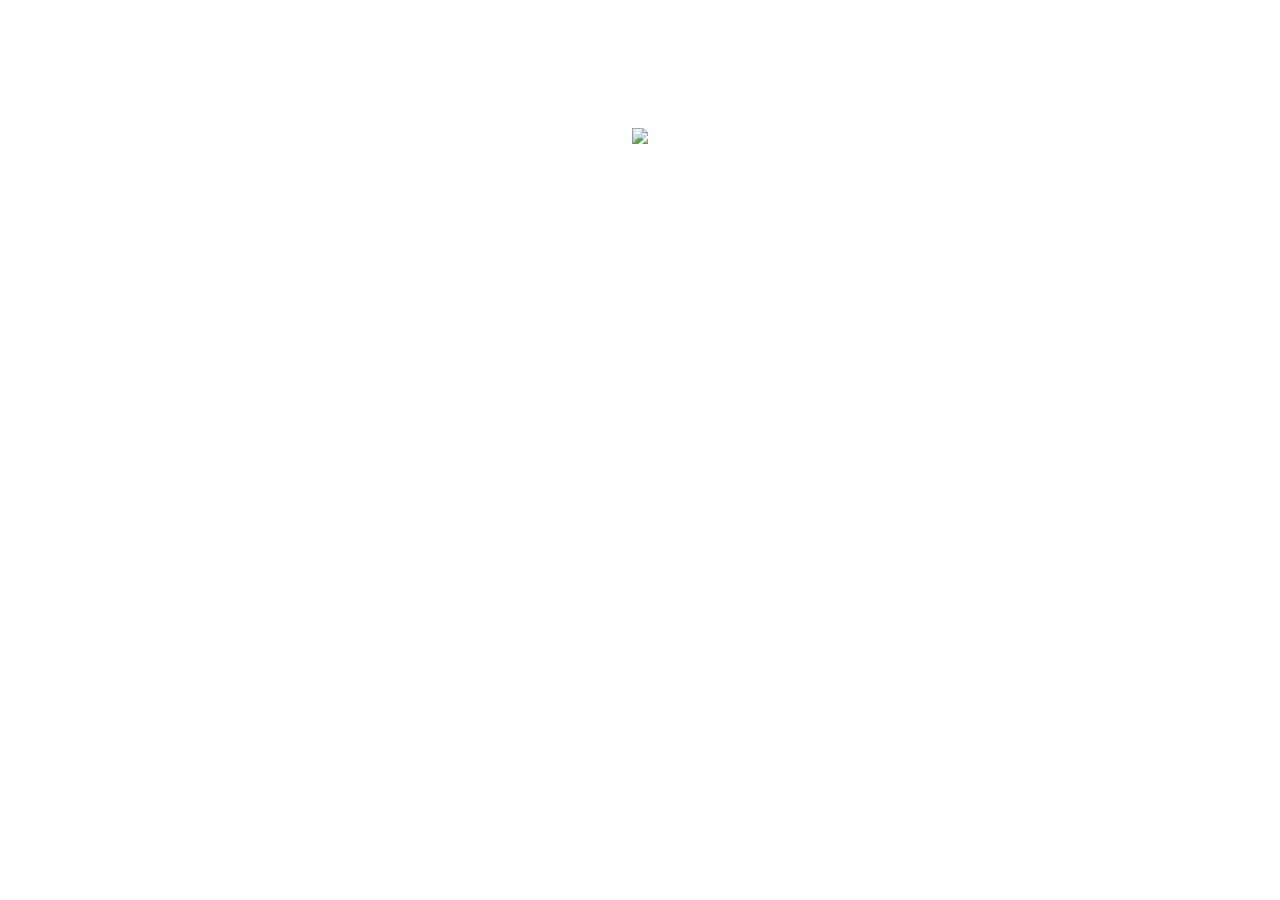
==== index.html @ bec6fa7d "pages changes" ====
<!DOCTYPE html>
<html lang="en">

<head>
    <meta charset="utf-8" />
    <meta name="viewport" content="width=device-width, initial-scale=1.0, maximum-scale=1.0, user-scalable=no" />
    <title>EevikaPortfolioProject</title>
    <base href="/" />
    <link href="css/bootstrap/bootstrap.min.css" rel="stylesheet" />
    <link href="css/app.css" rel="stylesheet" />
    <link rel="icon" type="image/png" href="favicon.png" />
    <link href="EevikaPortfolioProject.styles.css" rel="stylesheet" />
</head>

<body>
    <div id="app">
        <div class="container" style=" padding-top: 10%;">
            <img src="img/HouseLoading.gif" height="200" />
        </div>
    </div>

    <div id="blazor-error-ui">
        An unhandled error has occurred.
        <a href="" class="reload">Reload</a>
        <a class="dismiss">🗙</a>
    </div>
    <script src="_framework/blazor.webassembly.js"></script>
</body>

</html>
---- css/app.css ----
@import url('open-iconic/font/css/open-iconic-bootstrap.min.css');

:root {
    /*light mode*/
    --main-color: #FFF5EA;
    --secondary-color: #D2E3B9;
    --font-color: #30293D;
    --highlight: #AC845E;
    --highlight-2: #E2723F;
    --link: #4A447F;
    --mode-icon: url('../img/moonicon.png');
}

.dark-mode {
    --main-color: #2e2e3d;
    --secondary-color: #0D0A14;
    --font-color: #FFF5EA;
    --highlight: #974587;
    --highlight-2: #4B8563;
    --link: #D2E3B9;
    --mode-icon: url('../img/sunicon.png');
}

html, body {
    font-family: Consolas, 'Helvetica Neue', Helvetica, Arial, sans-serif;
}

h1:focus {
    outline: none;
}

a, .btn-link {
    color: var(--link);
}

h1, h2, h3 {
    color: var(--font-color);
}

.alert-secondary {
    background-color: var(--highlight-2);
    color: var(--font-color);
}

.table {
    color: var(--font-color);
}

div.main {
    background-color: var(--main-color);
    color: var(--font-color);
}

.btn-primary {
    color: var(--font-color);
    background-color: var(--secondary-color);
    border-color: var(--main-color);
}

.content {
    padding-top: 3rem;
    padding-bottom: 3rem;
}

.valid.modified:not([type=checkbox]) {
    outline: 1px solid #26b050;
}

.invalid {
    outline: 1px solid red;
}

.validation-message {
    color: red;
}

.container {
    color: var(--font-color);
    font-size: 15px;
    position: relative;
    display: flex;
    align-items: center;
    flex-direction: column;
}


.homeroom {
    margin: auto;
    position: relative;
    background-image: url('../img/homebackground.png');
    background-size: cover;
    width: 600px;
    height: 614px;
}

.critters {
    position: absolute;
    left: 316px;
    top: 316px;
    background-image: url('../img/iconbtns/critters_base.png');
    background-size: cover;
    width: 48px;
    height: 36px;
}

.crittershover {
    position: absolute;
    left: 293px;
    top: 303px;
    background-image: url('../img/iconbtns/critters_hover.png');
    background-size: cover;
    width: 74px;
    height: 71px;
}

.doll {
    position: absolute;
    left: 309px;
    top: 248px;
    background-image: url('../img/iconbtns/bluedemon_base.png');
    background-size: cover;
    width: 43px;
    height: 23px;
}

.dollhover {
    position: absolute;
    left: 314px;
    top: 215px;
    background-image: url('../img/iconbtns/bluedemon_hover.png');
    background-size: cover;
    width: 42px;
    height: 90px;
}

.games {
    position: absolute;
    left: 48px;
    top: 307px;
    background-image: url('../img/iconbtns/computer_base.png');
    background-size: cover;
    width: 103px;
    height: 86px;
}

.gameshover {
    position: absolute;
    left: 31px;
    top: 293px;
    background-image: url('../img/iconbtns/computer_hover.png');
    background-size: cover;
    width: 137px;
    height: 101px;
}

.aboutme {
    position: absolute;
    left: 459px;
    top: 392px;
    background-image: url('../img/iconbtns/journal_base.png');
    background-size: cover;
    width: 61px;
    height: 40px;
}

.aboutmehover {
    position: absolute;
    left: 467px;
    top: 349px;
    background-image: url('../img/iconbtns/journal_hover.png');
    background-size: cover;
    width: 66px;
    height: 83px;
}

.paintings {
    position: absolute;
    left: 222px;
    top: 481px;
    background-image: url('../img/iconbtns/paintings_base.png');
    background-size: cover;
    width: 115px;
    height: 78px;
}

.paintingshover {
    position: absolute;
    left: 203px;
    top: 457px;
    background-image: url('../img/iconbtns/paintings_hover.png');
    background-size: cover;
    width: 165px;
    height: 126px;
}

.mothfigure {
    position: absolute;
    left: 357px;
    top: 153px;
    background-image: url('../img/iconbtns/moth_base.png');
    background-size: cover;
    width: 30px;
    height: 53px;
}

.mothfigurehover {
    position: absolute;
    left: 308px;
    top: 92px;
    background-image: url('../img/iconbtns/moth_hover.png');
    background-size: cover;
    width: 150px;
    height: 137px;
}

.wallart1 {
    position: absolute;
    left: 122px;
    top: 156px;
    background-image: url('../img/iconbtns/wallart1_base.png');
    background-size: cover;
    width: 46px;
    height: 57px;
}

.wallart1hover {
    position: absolute;
    left: 110px;
    top: 163px;
    background-image: url('../img/iconbtns/wallart1_hover.png');
    background-size: cover;
    width: 57px;
    height: 61px;
}

.wallart2 {
    position: absolute;
    left: 196px;
    top: 112px;
    background-image: url('../img/iconbtns/wallart2_base.png');
    background-size: cover;
    width: 40px;
    height: 78px;
}

.wallart2hover {
    position: absolute;
    left: 191px;
    top: 98px;
    background-image: url('../img/iconbtns/wallart2_hover.png');
    background-size: cover;
    width: 53px;
    height: 85px;
}

.wallart3 {
    position: absolute;
    left: 171px;
    top: 204px;
    background-image: url('../img/iconbtns/wallart3_base.png');
    background-size: cover;
    width: 45px;
    height: 64px;
}

.wallart3hover {
    position: absolute;
    left: 175px;
    top: 208px;
    background-image: url('../img/iconbtns/wallart3_hover.png');
    background-size: cover;
    width: 55px;
    height: 63px;
}

.pl3nt {
    position: absolute;
    left: 403px;
    top: 386px;
    background-image: url('../img/iconbtns/pl3nt_base.png');
    background-size: cover;
    width: 84px;
    height: 51px;
}

.pl3nthover {
    position: absolute;
    left: 334px;
    top: 379px;
    background-image: url('../img/iconbtns/pl3nt_hover.png');
    background-size: cover;
    width: 157px;
    height: 102px;
}

.lightdarkmodeicon {
    background-image: var(--mode-icon);
    background-size: cover;
    width: 35px;
    height: 35px;
}

.portfoliologo {
    background-image: url('../img/eevika.png');
    background-size: cover;
    width: 134px;
    height: 37px;
}

#blazor-error-ui {
    background: lightyellow;
    bottom: 0;
    box-shadow: 0 -1px 2px rgba(0, 0, 0, 0.2);
    display: none;
    left: 0;
    padding: 0.6rem 1.25rem 0.7rem 1.25rem;
    position: fixed;
    width: 100%;
    z-index: 1000;
}

    #blazor-error-ui .dismiss {
        cursor: pointer;
        position: absolute;
        right: 0.75rem;
        top: 0.5rem;
    }

.blazor-error-boundary {
    background: url([data-uri]) no-repeat 1rem/1.8rem, #b32121;
    padding: 1rem 1rem 1rem 3.7rem;
    color: white;
}

    .blazor-error-boundary::after {
        content: "An error has occurred."
    }

.loading-progress {
    position: relative;
    display: block;
    width: 8rem;
    height: 8rem;
    margin: 20vh auto 1rem auto;
}

    .loading-progress circle {
        fill: none;
        stroke: #e0e0e0;
        stroke-width: 0.6rem;
        transform-origin: 50% 50%;
        transform: rotate(-90deg);
    }

        .loading-progress circle:last-child {
            stroke: #1b6ec2;
            stroke-dasharray: calc(3.141 * var(--blazor-load-percentage, 0%) * 0.8), 500%;
            transition: stroke-dasharray 0.05s ease-in-out;
        }

.loading-progress-text {
    position: absolute;
    text-align: center;
    font-weight: bold;
    inset: calc(20vh + 3.25rem) 0 auto 0.2rem;
}

    .loading-progress-text:after {
        content: var(--blazor-load-percentage-text, "Loading");
    }
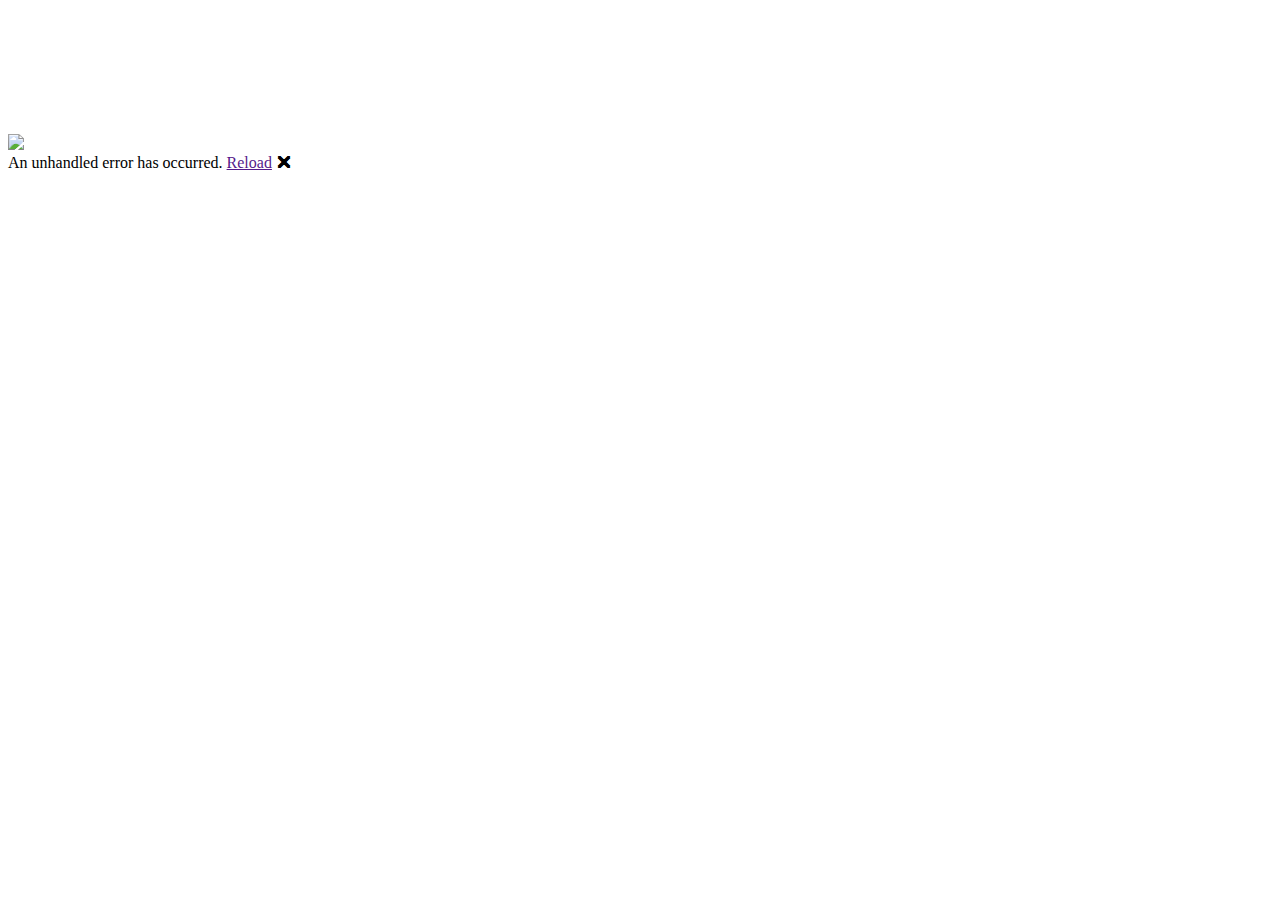
==== commit 6b161547: "gh pages publish" ====
--- a/index.html
+++ b/index.html
@@ -5,7 +5,7 @@
     <meta charset="utf-8" />
     <meta name="viewport" content="width=device-width, initial-scale=1.0, maximum-scale=1.0, user-scalable=no" />
     <title>EevikaPortfolioProject</title>
-    <base href="/" />
+    <base href="/EevikaPortfolioProject/" />
     <link href="css/bootstrap/bootstrap.min.css" rel="stylesheet" />
     <link href="css/app.css" rel="stylesheet" />
     <link rel="icon" type="image/png" href="favicon.png" />
